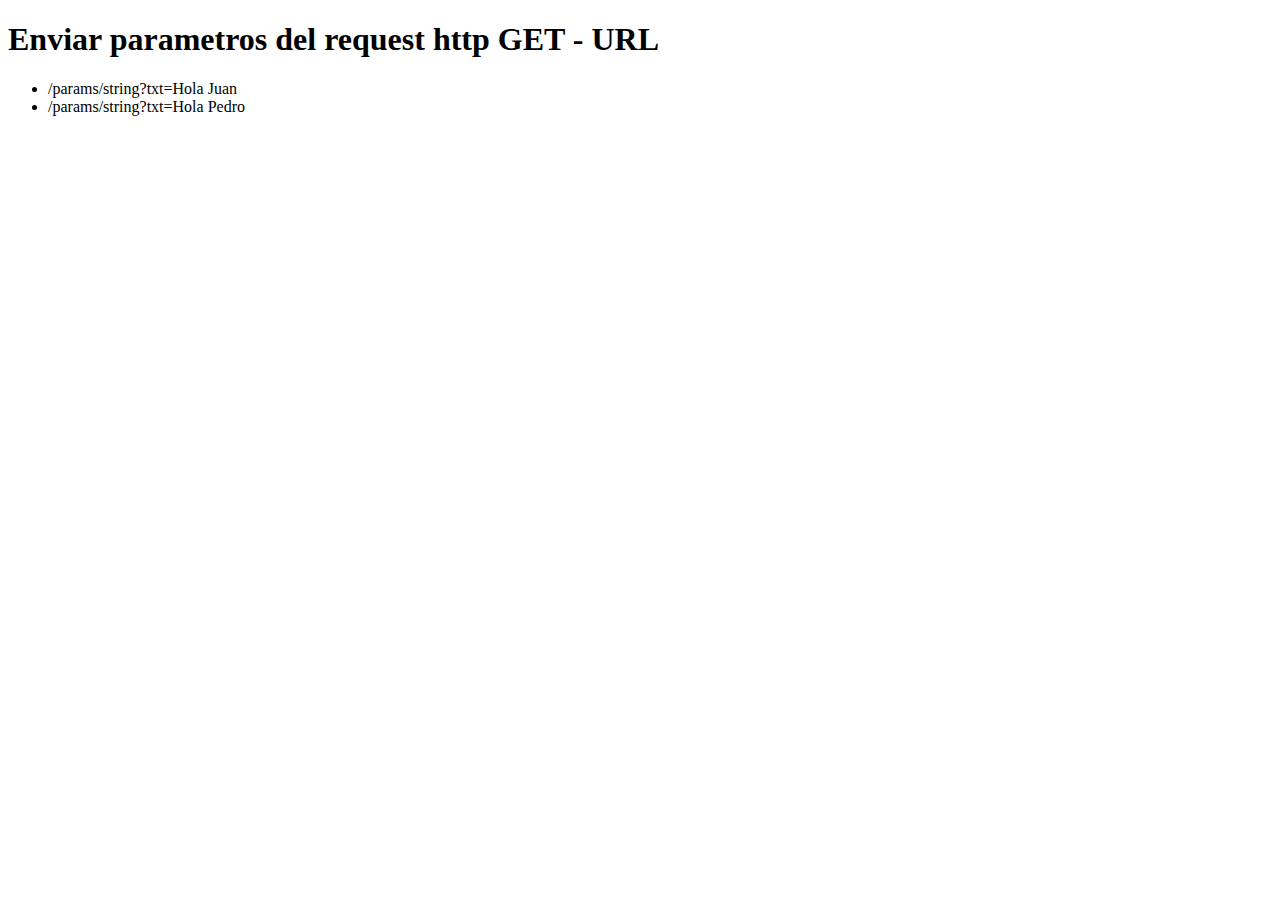
==== src/main/resources/templates/params/index.html @ 7d544cbf "Enviar parametros tipo String por GET" ====
<!DOCTYPE html SYSTEM "http://www.thymeleaf.org/dtd/xhtml1-strict-thymeleaf-spring4-4.dtd">
<html xmlns:th="http://www.thymeleaf.org">
<head>
    <meta charset="UTF-8">
    <title>Enviar parametros del request http GET - URL</title>
</head>
<body>
  <h1>Enviar parametros del request http GET - URL</h1>
</body>
  <ul>
    <li>
      <a th:href="@{/params/string(txt='Hola Juan')}">/params/string?txt=Hola Juan</a>   <!-- para emviar la ruta en thymeleaf es con @ y no con $, y para enviar parametros es con ()-->
    </li>
    <li>
      <a th:href="@{/params/string(txt='Hola Pedro')}">/params/string?txt=Hola Pedro</a>   <!-- para emviar la ruta en thymeleaf es con @ y no con $, y para enviar parametros es con ()-->
    </li>
  </ul>
</html>
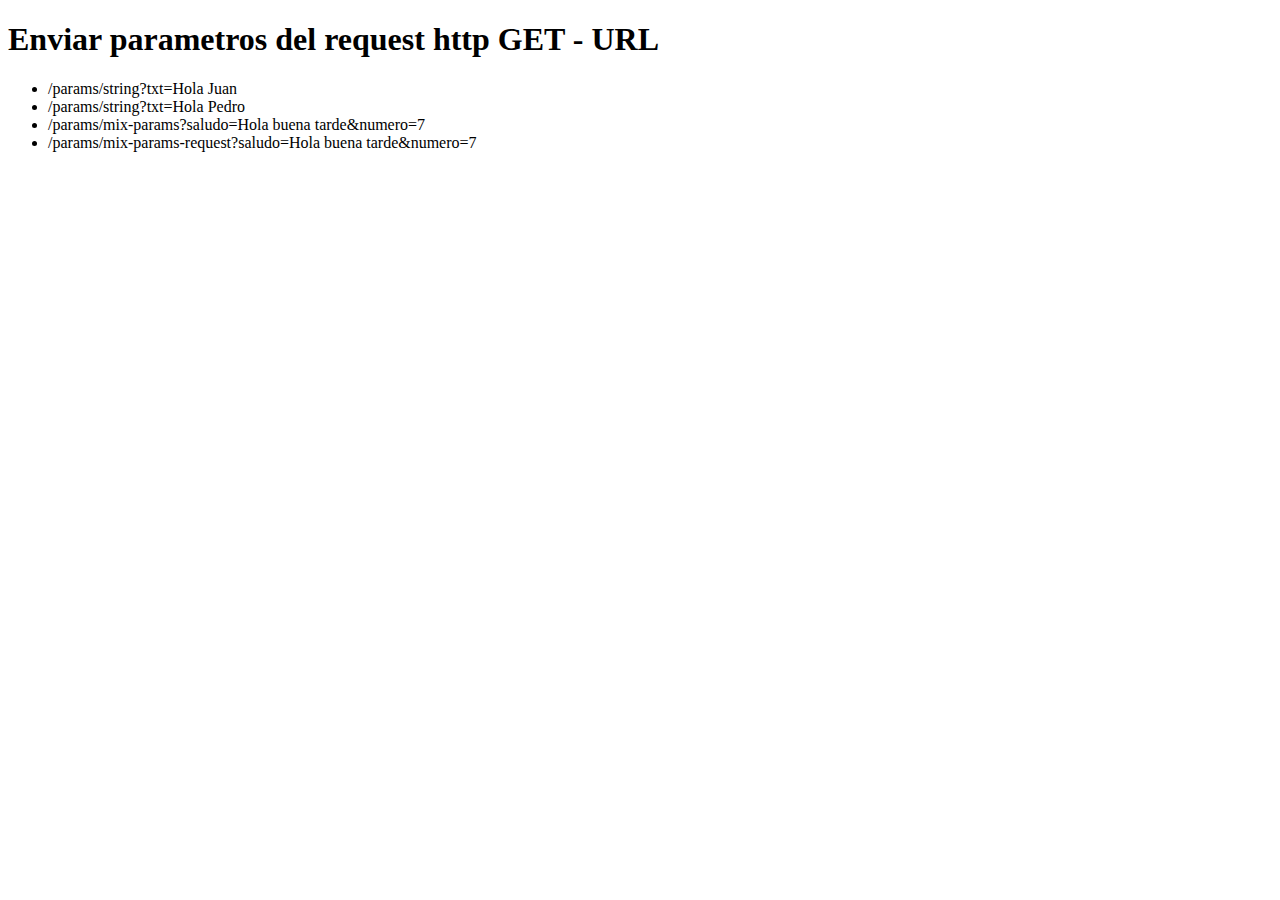
==== commit bdcf4799: "enviar parametros mixtos" ====
--- a/src/main/resources/templates/params/index.html
+++ b/src/main/resources/templates/params/index.html
@@ -14,5 +14,11 @@
     <li>
       <a th:href="@{/params/string(txt='Hola Pedro')}">/params/string?txt=Hola Pedro</a>   <!-- para emviar la ruta en thymeleaf es con @ y no con $, y para enviar parametros es con ()-->
     </li>
+    <li>
+      <a th:href="@{/params/mix-params(saludo='Hola buena tarde', numero=7)}">/params/mix-params?saludo=Hola buena tarde&numero=7</a>   <!-- para emviar la ruta en thymeleaf es con @ y no con $, y para enviar parametros es con ()-->
+    </li>
+    <li>
+      <a th:href="@{/params/mix-params-request(saludo='Hola buena tarde', numero=7)}">/params/mix-params-request?saludo=Hola buena tarde&numero=7</a>   <!-- para emviar la ruta en thymeleaf es con @ y no con $, y para enviar parametros es con ()-->
+    </li>
   </ul>
 </html>